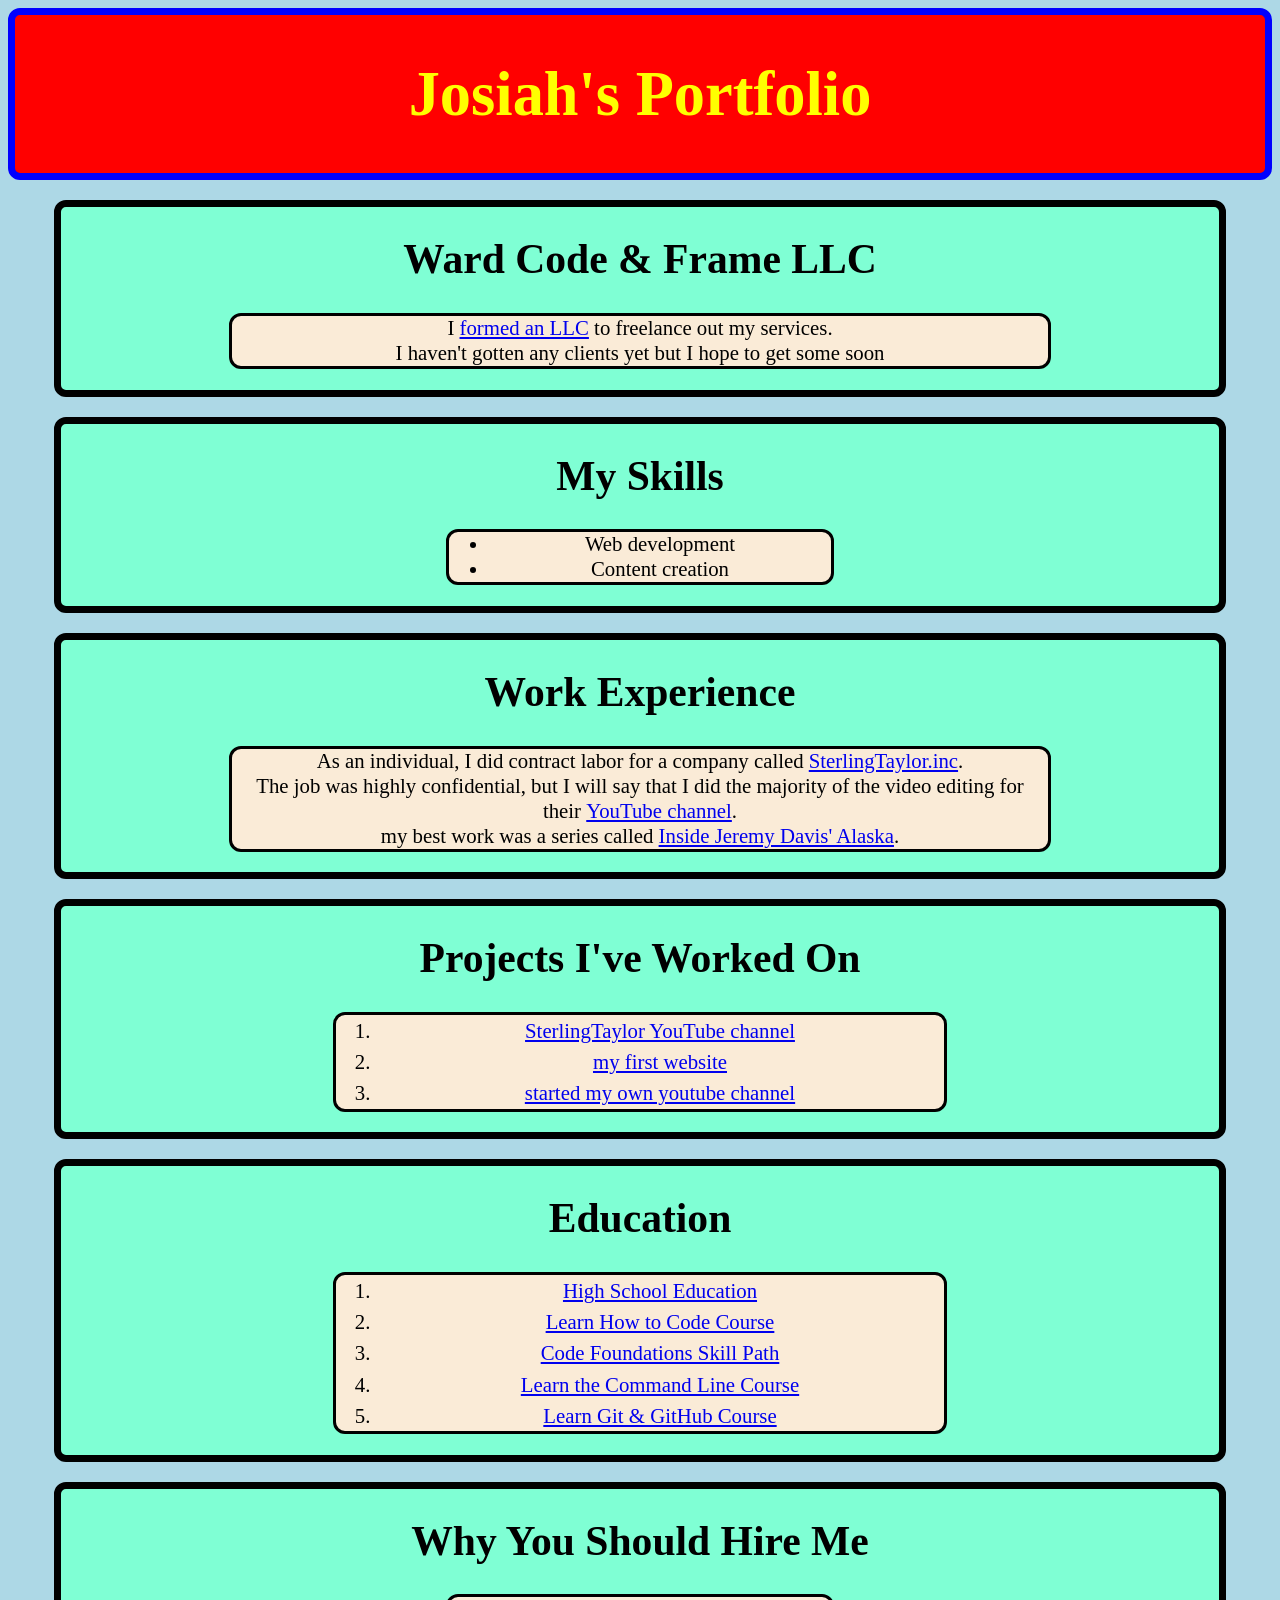
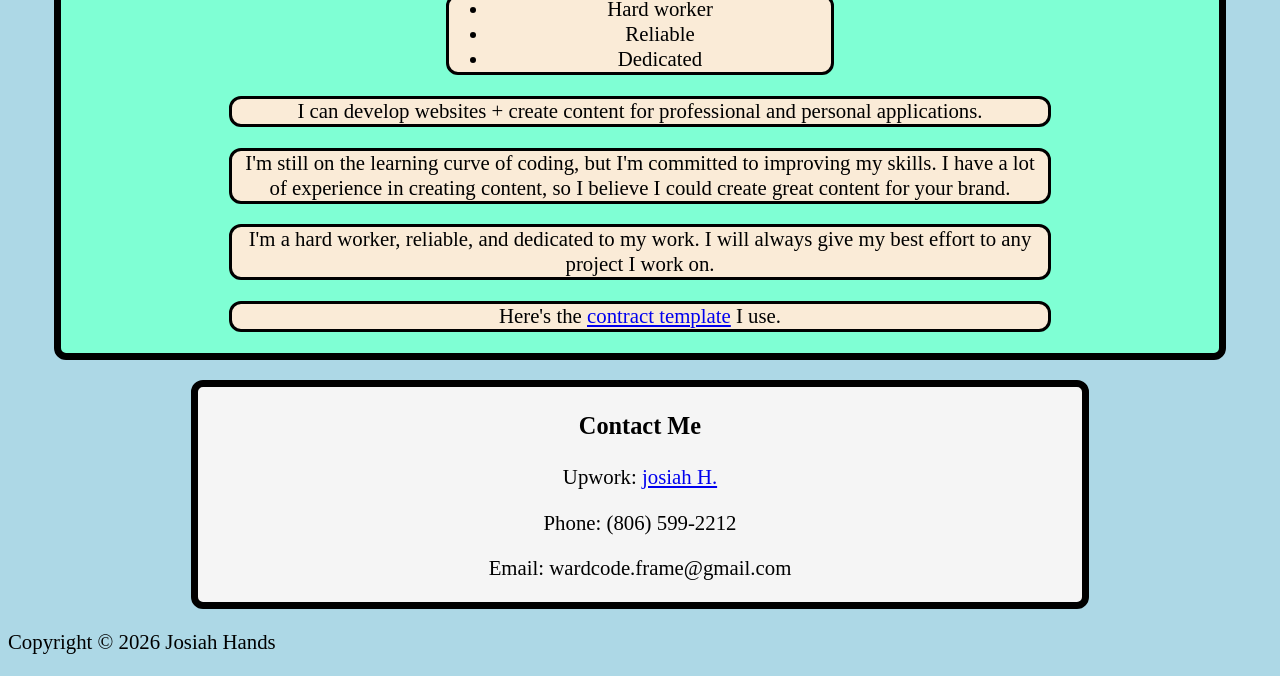
==== index.html @ 84b4b010 "added button on LLC page" ====
<!DOCTYPE html>
<html lang="en">
<!DOCTYPE html>
<html lang="en">
<head>
    <div id="boilerplate">
      <meta charset="UTF-8"> 
      <meta name="viewport" content="width=device-width, initial-scale=1.0">
      <meta http-equiv="X-UA-Compatible" content="IE=edge">
      <title>portfolio</title>
      <link href="style.css" rel="stylesheet">
    </div>
</head>

<body>

  <!-- title -->

  <header>
    <h1>Josiah's Portfolio</h1>
  </header>

  <!-- section 1 -->

  <div class="section">
    <h1>Ward Code & Frame LLC</h1>
    <p>I <a href="LLC_page/LLC.html">formed an LLC</a> to freelance out my services.<br>
    I haven't gotten any clients yet but I hope to get some soon</p>
  </div>

  <!-- section 2 -->

  <div class="section">
    <h1>My Skills</h1>
    <ul>
      <li>Web development</li>
      <li>Content creation</li>
    </ul>
  </div>

  <!-- section 3 -->

  <div class="section">
      <h1>Work Experience</h1>
      <p>As an individual, I did contract labor for a company called
      <a href="https://www.sterling-taylor.com" target="_blank">
        SterlingTaylor.inc</a>.<br>
        The job was highly confidential, but I will say that I 
        did the majority of the video editing for their
        <a href="https://www.youtube.com/@Sterling-TaylorX/featured"
        target="_blank">YouTube channel</a>.<br> my best work was a 
        series called <a href="https://www.youtube.com/playlist?list=PLA5V0fUcTaBr03KJMcYsGVXyebbcHblje"
        target="_blank">Inside Jeremy Davis' Alaska</a>.
      </p>
  </div>
  
  <!-- section 4 -->

  <div class="section">
    <h1>Projects I've Worked On</h1>
    <ol>
      <li><a href="https://www.youtube.com/@Sterling-TaylorX/featured" 
      target="_blank">SterlingTaylor YouTube channel</a></li>
      <li><a href="https://josiahhands.github.io/program.github.io/index.html" 
        target="_blank">my first website</a></li>
      <li><a href="https://www.youtube.com/@wardcode/featured" target="_blank">started my own youtube channel</a></li>
    </ol>
  </div>
  
  <!-- section 5 -->

  <div class="section">
    <h1>Education</h1>
    <ol>
      <li><a href="Education/1 High School Transcript.pdf" target="_blank">High School Education</a></li>
      <li><a href="Education/2 Codecademy.pdf" target="_blank">Learn How to Code Course</a></li>
      <li><a href="Education/3 Codecademy.pdf" target="_blank">Code Foundations Skill Path</a></li>
      <li><a href="Education/4 Codecademy.pdf" target="_blank">Learn the Command Line Course</a></li>
      <li><a href="Education/5 Codecademy.pdf" target="_blank">Learn Git & GitHub Course</a></li>
    </ol>
  </div>

<!-- section 6 -->

  <div class="section">
    <h1>Why You Should Hire Me</h1>
    <ul>
      <li>Hard worker</li>
      <li>Reliable</li>
      <li>Dedicated</li>
    </ul>
    <p>I can develop websites + create content for professional and 
      personal applications. </p>
    <p>I'm still on the learning curve of coding,
       but I'm committed to improving my skills.  I have a lot of
       experience in creating content, so I believe 
       I could create great content for your brand.</p>
    <p>I'm a hard worker, reliable, and dedicated to my work.  I will
      always give my best effort to any project I work on.</p>
      <p>Here's the <a href="contract template/contract.html" target="_blank">contract template</a> I use.</p>
  </div>

<!-- contact -->

  <footer>
    <div class="footer">
      <h3>Contact Me</h3>
      <p>Upwork: <a href="https://www.upwork.com/freelancers/~01a2768cb364b797d1" 
        target="_blank">josiah H.</a></p>
      <p>Phone: (806) 599-2212</p>
      <p>Email: wardcode.frame@gmail.com</p>
    </div>
    <p>Copyright &copy; 2026 Josiah Hands</p>
  </footer>
</body>




</html>
---- style.css ----
body {
    background-color: lightblue;
    line-height: 1.2;
    box-sizing: border-box;
}


header {
  background-color: red;
  border: 7px solid blue;
  border-radius: 12px;
  color: yellow;
  display: fixed;
  font-size: 1.5em;
  font-weight: bold;
  padding-left: 10px;
  padding-right: 10px;
  text-align: center;
}

.section {
    background-color: aquamarine;
    border: 7px solid black;
    border-radius: 12px;
    margin: 20px auto;
    padding-left: 10px;
    padding-right: 10px;
    text-align: center;
    width: 90%;
}

.section p{
    background-color: antiquewhite;
    border: 3px solid black;
    border-radius: 12px;
    margin-left: auto;
    margin-right: auto;
    padding-left: 10px;
    padding-right: 10px;
    width: 70%; 
    text-align: center;
    
}

.section ul{
    background-color: antiquewhite;
    border: 3px solid black;
    border-radius: 12px;
    margin-left: auto;
    margin-right: auto;
    width: 30%;
    box-align: center;
}

.section ol {
    background-color: antiquewhite;
    border: 3px solid black;
    border-radius: 12px;
    margin-left: auto;
    margin-right: auto;
    width: 50%;
    box-align: center;
    line-height: 1.5;
}

.footer {
    background-color: whitesmoke;
    border: 7px solid black;
    border-radius: 12px;
    margin-left: auto;
    margin-right: auto;
    text-align: center;
    width: 70%;

}

a {
    display: inline-block;
}

@media screen and (max-width: 600px) {
    .section p {
        width: 85%;
    }
    .section ul, .section ol {
        width: 80%;
    }
    body {
        font-size: 0.9em
    }
}

@media  screen and (min-width: 1000px) {
    body{
        font-size: 1.3em;
    }
}
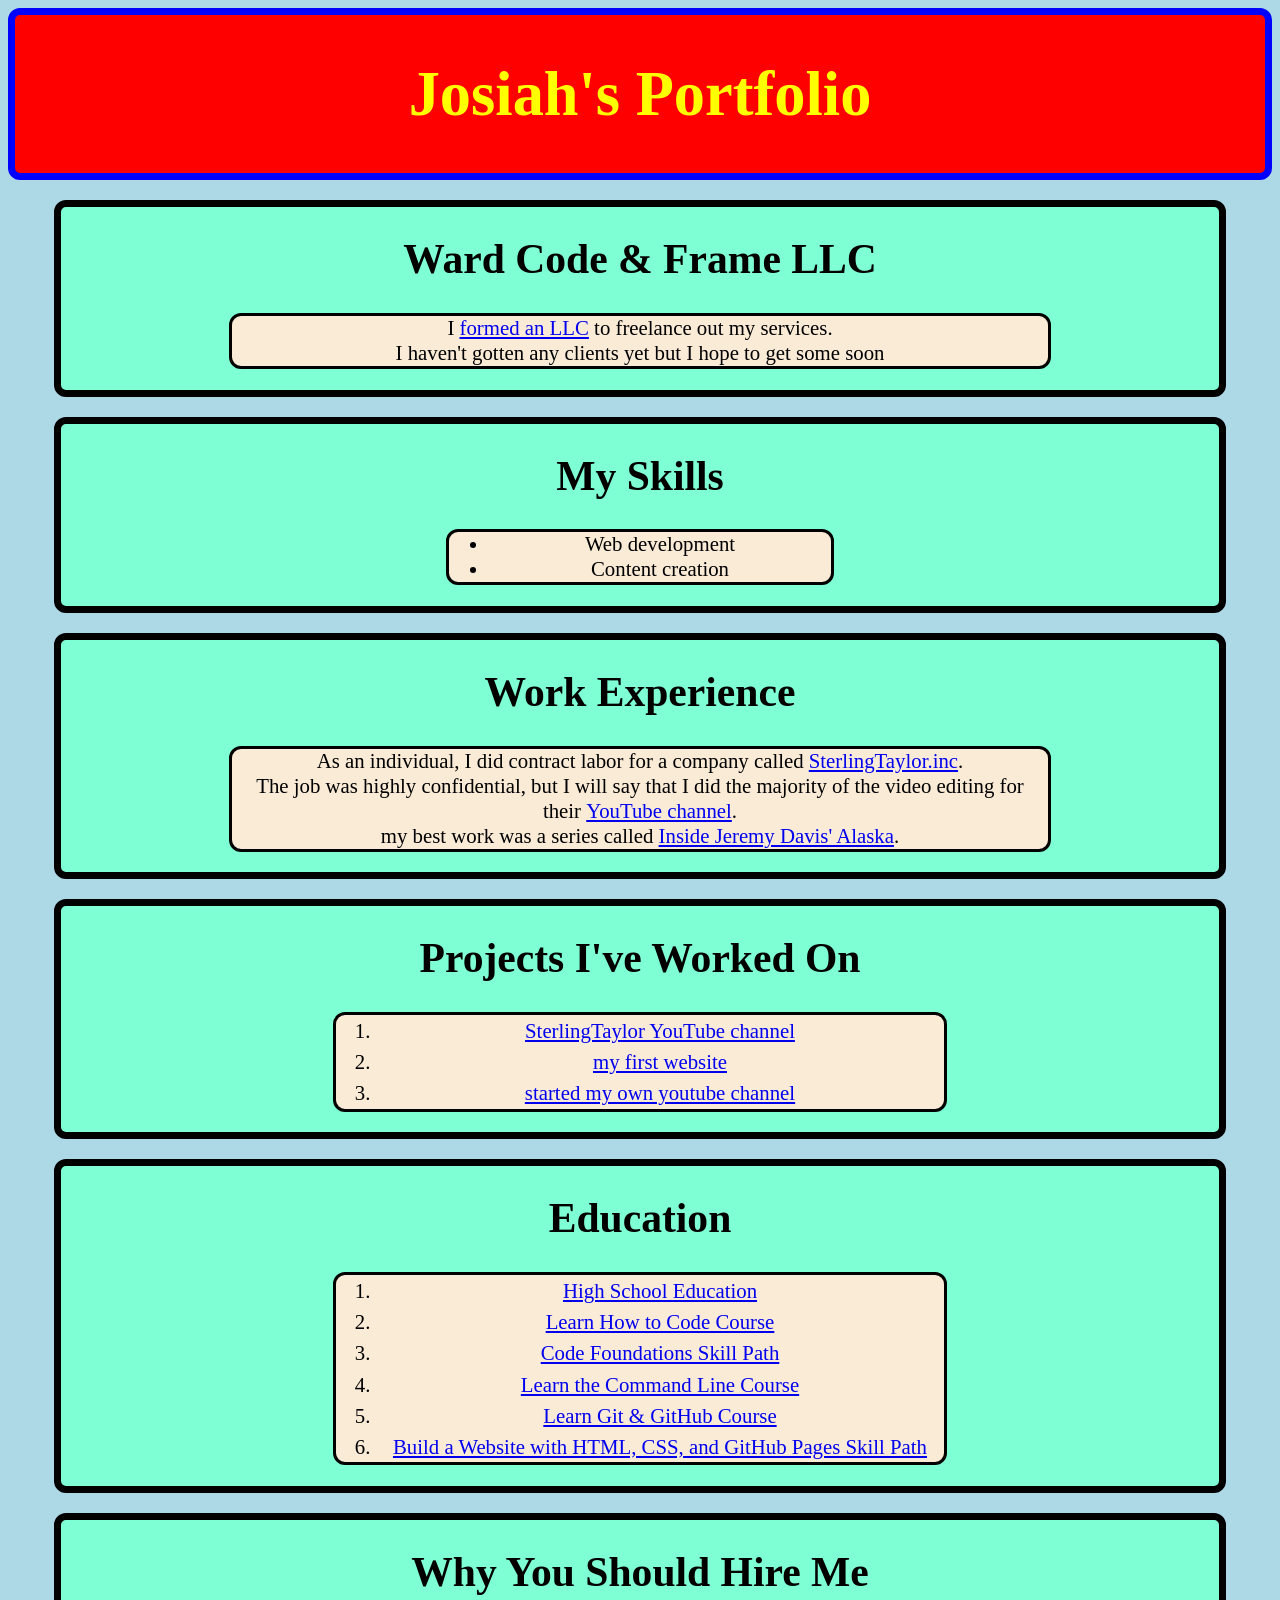
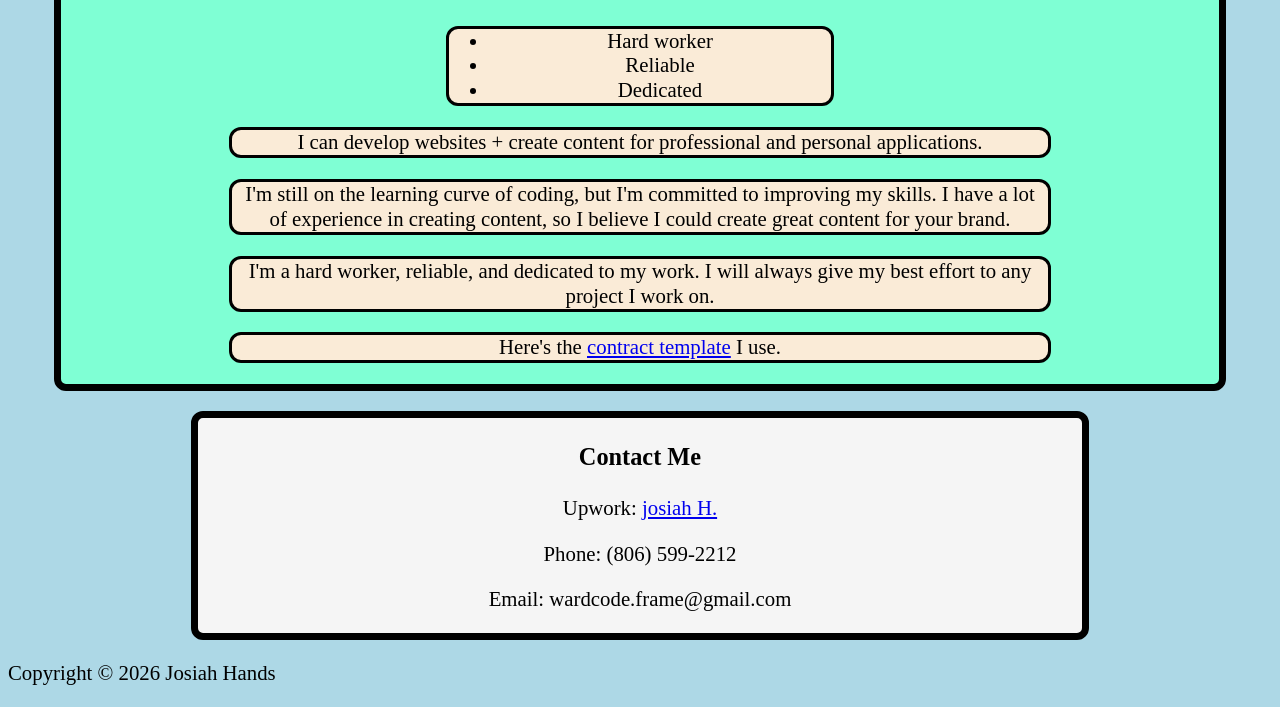
==== commit 176f55cd: "added cert 6" ====
--- a/index.html
+++ b/index.html
@@ -77,6 +77,7 @@
       <li><a href="Education/3 Codecademy.pdf" target="_blank">Code Foundations Skill Path</a></li>
       <li><a href="Education/4 Codecademy.pdf" target="_blank">Learn the Command Line Course</a></li>
       <li><a href="Education/5 Codecademy.pdf" target="_blank">Learn Git & GitHub Course</a></li>
+      <li><a href="Education/6 Codecademy.pdf" target="_blank">Build a Website with HTML, CSS, and GitHub Pages Skill Path</a></li>
     </ol>
   </div>
 
@@ -97,7 +98,7 @@
        I could create great content for your brand.</p>
     <p>I'm a hard worker, reliable, and dedicated to my work.  I will
       always give my best effort to any project I work on.</p>
-      <p>Here's the <a href="contract template/contract.html" target="_blank">contract template</a> I use.</p>
+      <p>Here's the <a href="contract template/contract_template.html" target="_blank">contract template</a> I use.</p>
   </div>
 
 <!-- contact -->
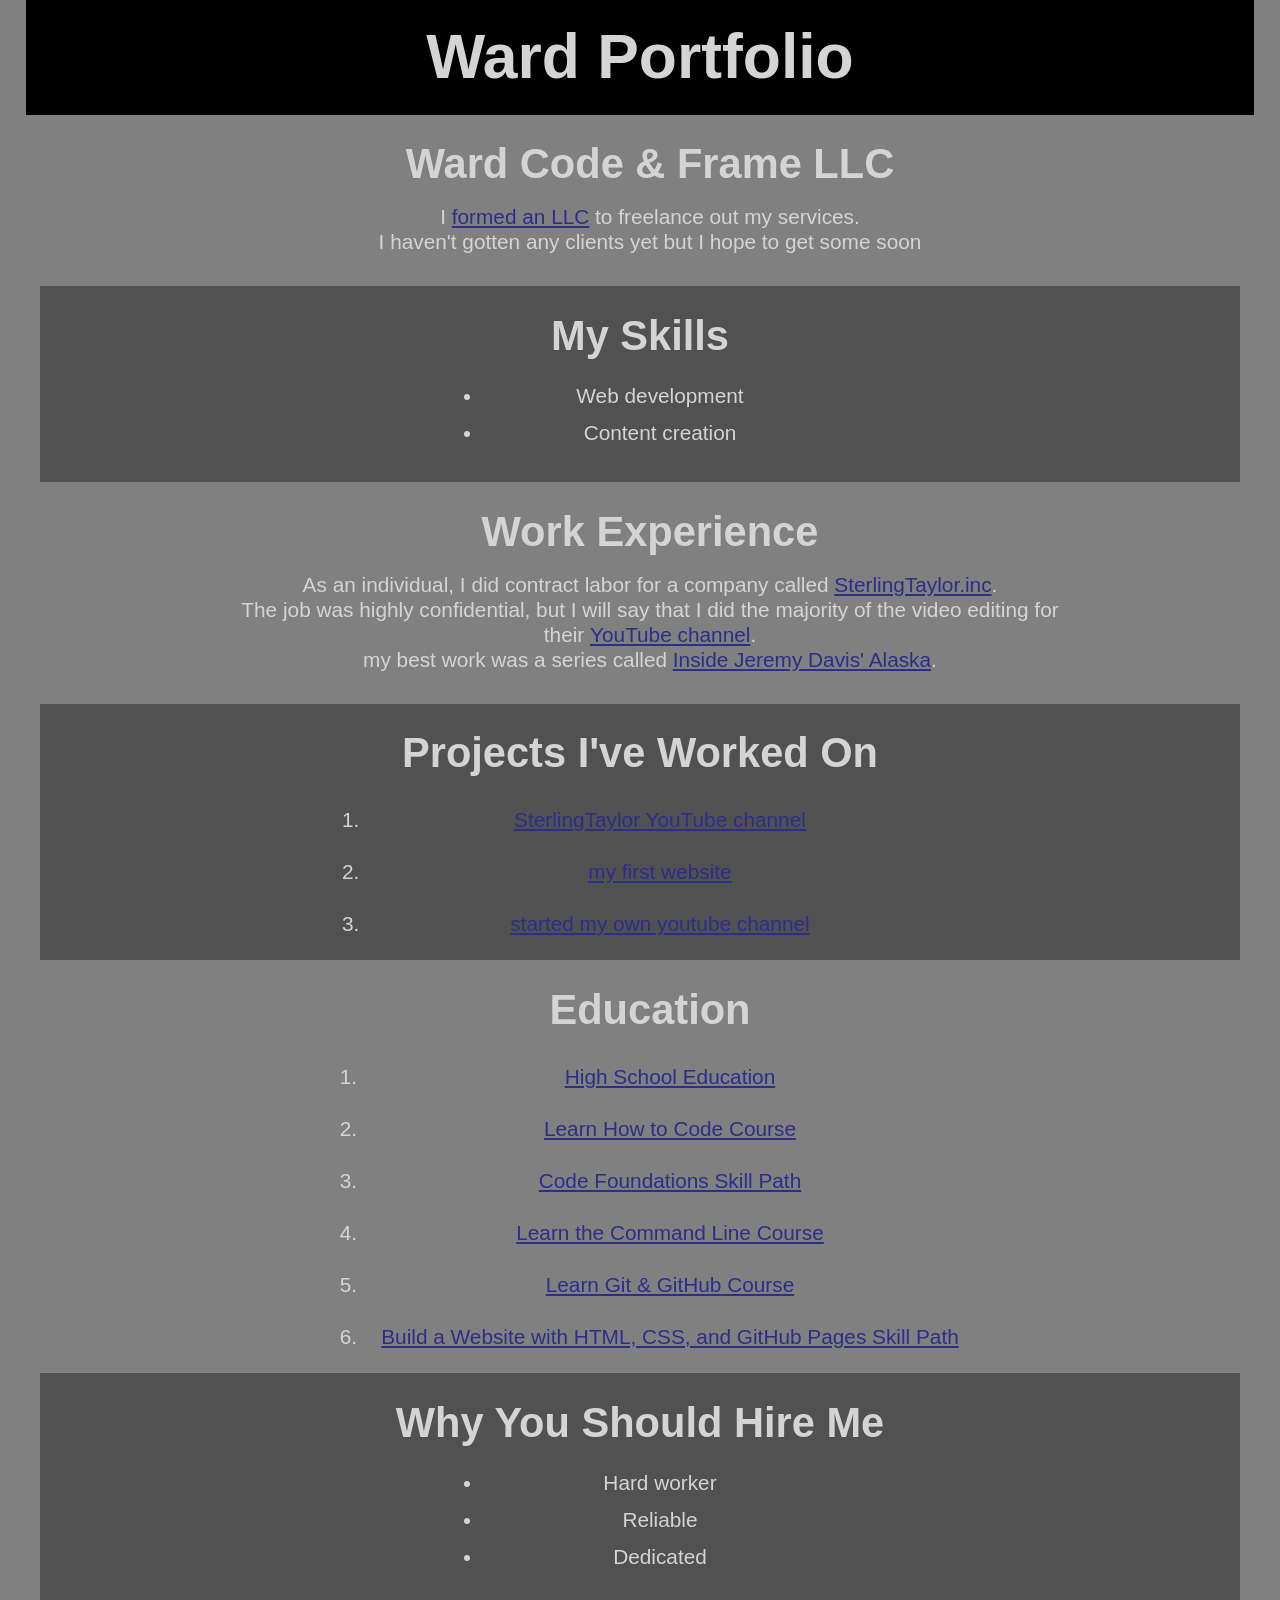
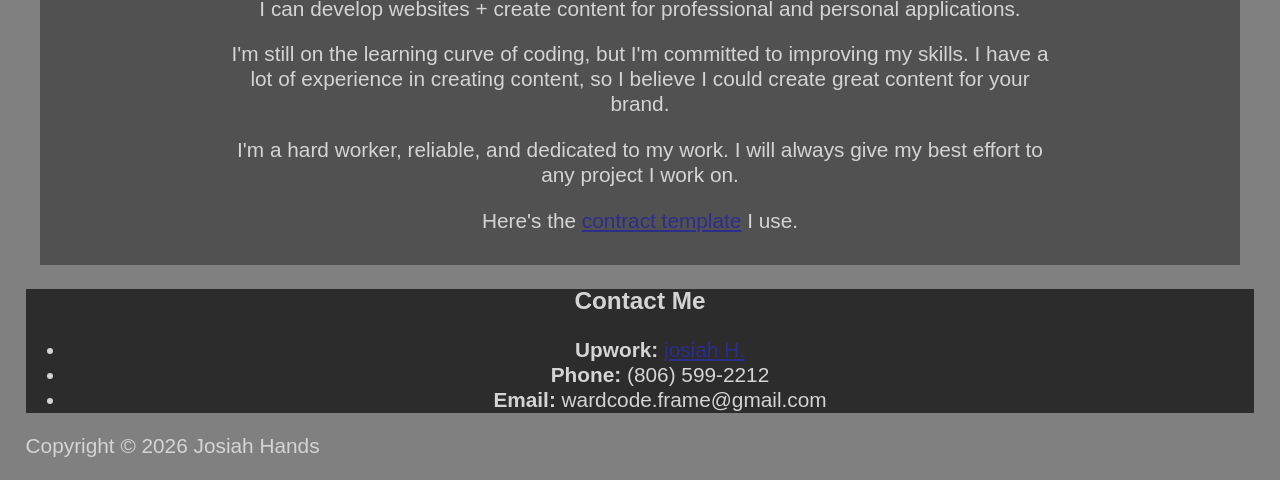
==== commit 98f76668: "style redesign" ====
--- a/index.html
+++ b/index.html
@@ -17,7 +17,7 @@
   <!-- title -->
 
   <header>
-    <h1>Josiah's Portfolio</h1>
+    <h1>Ward Portfolio</h1>
   </header>
 
   <!-- section 1 -->
@@ -30,7 +30,7 @@
 
   <!-- section 2 -->
 
-  <div class="section">
+  <div class="section" id="dark">
     <h1>My Skills</h1>
     <ul>
       <li>Web development</li>
@@ -56,7 +56,7 @@
   
   <!-- section 4 -->
 
-  <div class="section">
+  <div class="section" id="dark">
     <h1>Projects I've Worked On</h1>
     <ol>
       <li><a href="https://www.youtube.com/@Sterling-TaylorX/featured" 
@@ -83,7 +83,7 @@
 
 <!-- section 6 -->
 
-  <div class="section">
+  <div class="section" id="dark">
     <h1>Why You Should Hire Me</h1>
     <ul>
       <li>Hard worker</li>
@@ -106,10 +106,12 @@
   <footer>
     <div class="footer">
       <h3>Contact Me</h3>
-      <p>Upwork: <a href="https://www.upwork.com/freelancers/~01a2768cb364b797d1" 
-        target="_blank">josiah H.</a></p>
-      <p>Phone: (806) 599-2212</p>
-      <p>Email: wardcode.frame@gmail.com</p>
+      <ul>
+        <li><strong>Upwork:</strong> <a href="https://www.upwork.com/freelancers/~01a2768cb364b797d1" 
+          target="_blank">josiah H.</a></li>
+        <li><strong>Phone:</strong> (806) 599-2212</li>
+        <li><strong>Email:</strong> wardcode.frame@gmail.com</li>
+      </ul>
     </div>
     <p>Copyright &copy; 2026 Josiah Hands</p>
   </footer>
--- a/style.css
+++ b/style.css
@@ -1,38 +1,40 @@
 body {
-    background-color: lightblue;
-    line-height: 1.2;
+    background-color: gray;
+    line-height: 1.2em;
     box-sizing: border-box;
+    font-family: sans-serif;
+    color: rgb(212, 212, 212);
+    width: 96%;
+    margin: auto;
 }
 
+body a {
+    color: rgb(45, 45, 138);
+}
 
 header {
-  background-color: red;
-  border: 7px solid blue;
-  border-radius: 12px;
-  color: yellow;
+  background-color: black;
   display: fixed;
   font-size: 1.5em;
   font-weight: bold;
-  padding-left: 10px;
-  padding-right: 10px;
   text-align: center;
+  padding: 3px 0px;
+  margin: auto;
 }
 
 .section {
-    background-color: aquamarine;
-    border: 7px solid black;
-    border-radius: 12px;
-    margin: 20px auto;
-    padding-left: 10px;
-    padding-right: 10px;
+    margin: auto;
+    padding: 10px;
     text-align: center;
-    width: 90%;
+    width: 100%;
+}
+
+#dark {
+    background-color: rgb(82, 81, 81);
+    width: 96%;
 }
 
 .section p{
-    background-color: antiquewhite;
-    border: 3px solid black;
-    border-radius: 12px;
     margin-left: auto;
     margin-right: auto;
     padding-left: 10px;
@@ -43,35 +45,27 @@
 }
 
 .section ul{
-    background-color: antiquewhite;
-    border: 3px solid black;
-    border-radius: 12px;
     margin-left: auto;
     margin-right: auto;
     width: 30%;
     box-align: center;
+    line-height: 1.8em;
 }
 
 .section ol {
-    background-color: antiquewhite;
-    border: 3px solid black;
-    border-radius: 12px;
-    margin-left: auto;
-    margin-right: auto;
+    margin: auto;
     width: 50%;
     box-align: center;
-    line-height: 1.5;
+    line-height: 2.5em;
 }
 
+
 .footer {
-    background-color: whitesmoke;
-    border: 7px solid black;
-    border-radius: 12px;
-    margin-left: auto;
-    margin-right: auto;
+    margin: 0px auto;
     text-align: center;
-    width: 70%;
-
+    width: 100%;
+    background-color: rgb(44, 44, 44);
+    padding: 5px auto;
 }
 
 a {
@@ -86,7 +80,7 @@
         width: 80%;
     }
     body {
-        font-size: 0.9em
+        font-size: 0.8em
     }
 }
 
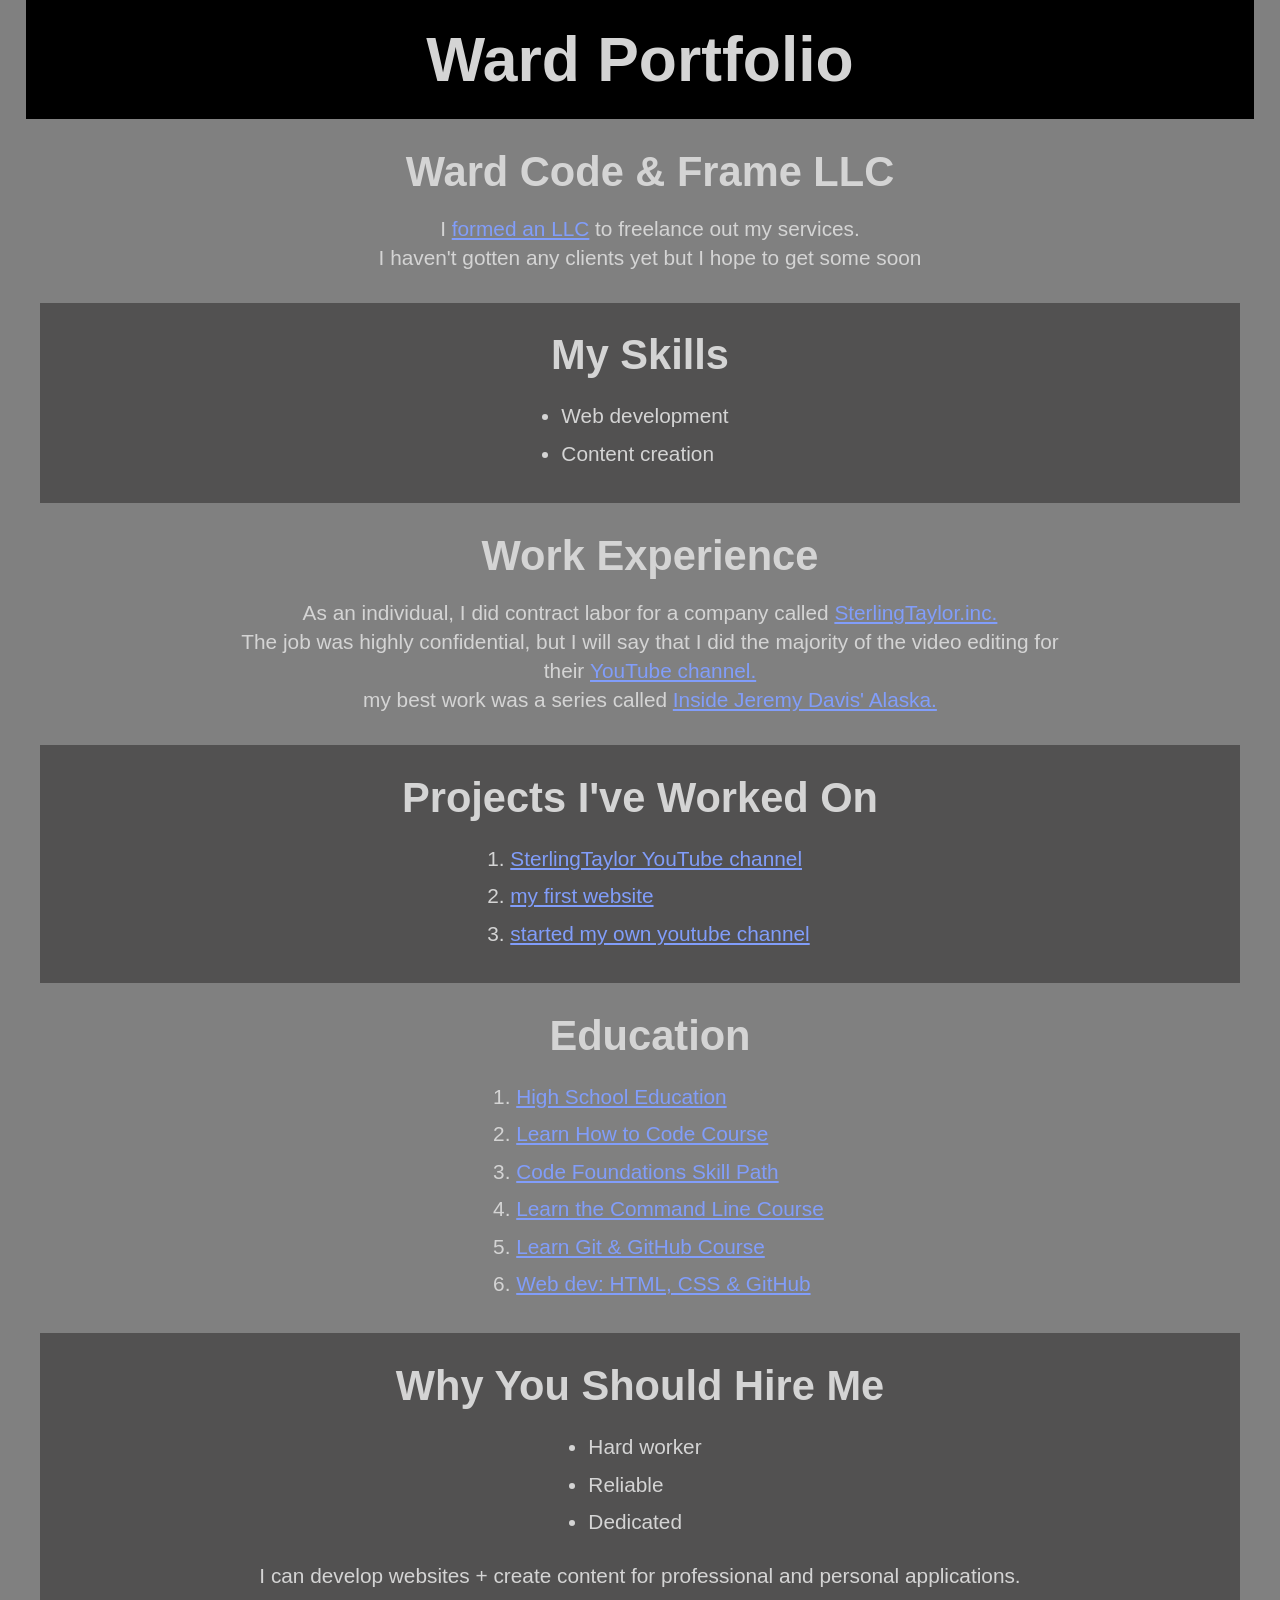
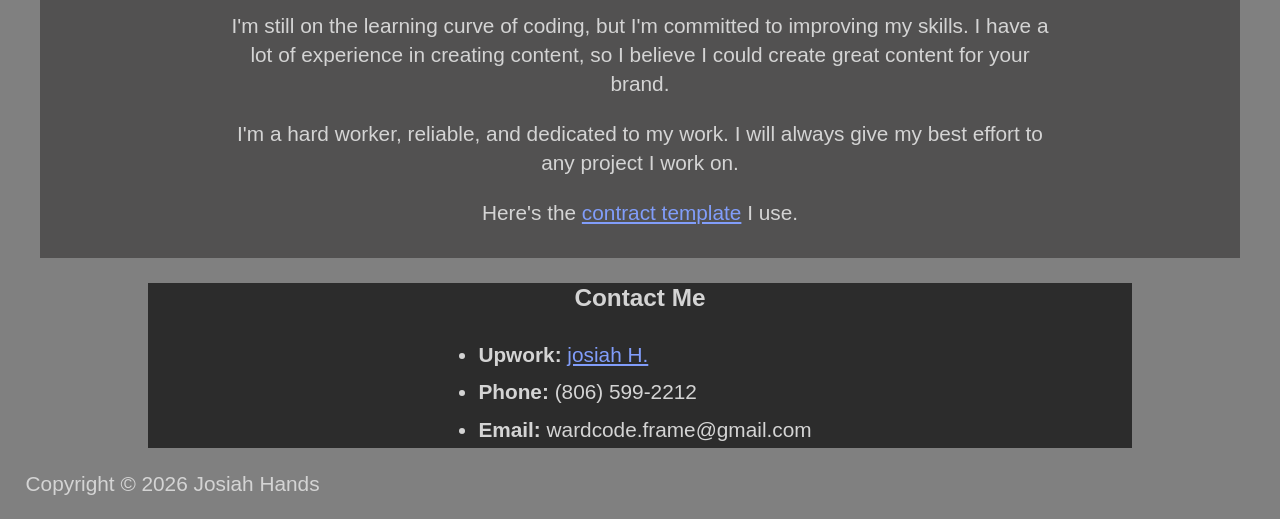
==== commit babdaa3c: "prjct edit + li bug fix" ====
--- a/index.html
+++ b/index.html
@@ -44,13 +44,13 @@
       <h1>Work Experience</h1>
       <p>As an individual, I did contract labor for a company called
       <a href="https://www.sterling-taylor.com" target="_blank">
-        SterlingTaylor.inc</a>.<br>
+        SterlingTaylor.inc.</a><br>
         The job was highly confidential, but I will say that I 
         did the majority of the video editing for their
         <a href="https://www.youtube.com/@Sterling-TaylorX/featured"
-        target="_blank">YouTube channel</a>.<br> my best work was a 
+        target="_blank">YouTube channel.</a><br> my best work was a 
         series called <a href="https://www.youtube.com/playlist?list=PLA5V0fUcTaBr03KJMcYsGVXyebbcHblje"
-        target="_blank">Inside Jeremy Davis' Alaska</a>.
+        target="_blank">Inside Jeremy Davis' Alaska.</a>
       </p>
   </div>
   
@@ -77,7 +77,7 @@
       <li><a href="Education/3 Codecademy.pdf" target="_blank">Code Foundations Skill Path</a></li>
       <li><a href="Education/4 Codecademy.pdf" target="_blank">Learn the Command Line Course</a></li>
       <li><a href="Education/5 Codecademy.pdf" target="_blank">Learn Git & GitHub Course</a></li>
-      <li><a href="Education/6 Codecademy.pdf" target="_blank">Build a Website with HTML, CSS, and GitHub Pages Skill Path</a></li>
+      <li><a href="Education/6 Codecademy.pdf" target="_blank">Web dev: HTML, CSS & GitHub</a></li>
     </ol>
   </div>
 
@@ -101,7 +101,7 @@
       <p>Here's the <a href="contract template/contract_template.html" target="_blank">contract template</a> I use.</p>
   </div>
 
-<!-- contact -->
+<!-- contact information -->
 
   <footer>
     <div class="footer">
--- a/style.css
+++ b/style.css
@@ -1,6 +1,6 @@
 body {
     background-color: gray;
-    line-height: 1.2em;
+    line-height: 1.4em;
     box-sizing: border-box;
     font-family: sans-serif;
     color: rgb(212, 212, 212);
@@ -8,8 +8,9 @@
     margin: auto;
 }
 
-body a {
-    color: rgb(45, 45, 138);
+a {
+    color: rgb(129, 157, 250);
+    display: inline-block;
 }
 
 header {
@@ -43,44 +44,57 @@
     text-align: center;
     
 }
+.section a {
+    display: inline-block;
+}
 
 .section ul{
     margin-left: auto;
     margin-right: auto;
-    width: 30%;
+    width: fit-content;
     box-align: center;
     line-height: 1.8em;
+    text-align: left;
+    position: relative;
+    right: 15px
 }
 
-.section ol {
-    margin: auto;
-    width: 50%;
+.section ol{
+    margin-left: auto;
+    margin-right: auto;
+    width: fit-content;
     box-align: center;
-    line-height: 2.5em;
+    line-height: 1.8em;
+    text-align: left;
 }
 
 
 .footer {
     margin: 0px auto;
     text-align: center;
-    width: 100%;
+    width: 80%;
     background-color: rgb(44, 44, 44);
     padding: 5px auto;
 }
 
-a {
+.footer ul{
+    margin-left: auto;
+    margin-right: auto;
+    width: fit-content;
+    box-align: center;
+    line-height: 1.8em;
+    text-align: left;
+    position: relative;
+    right: 15px
+}
+
+.footer a {
     display: inline-block;
 }
 
 @media screen and (max-width: 600px) {
-    .section p {
-        width: 85%;
-    }
-    .section ul, .section ol {
-        width: 80%;
-    }
     body {
-        font-size: 0.8em
+        font-size: 0.68em
     }
 }
 
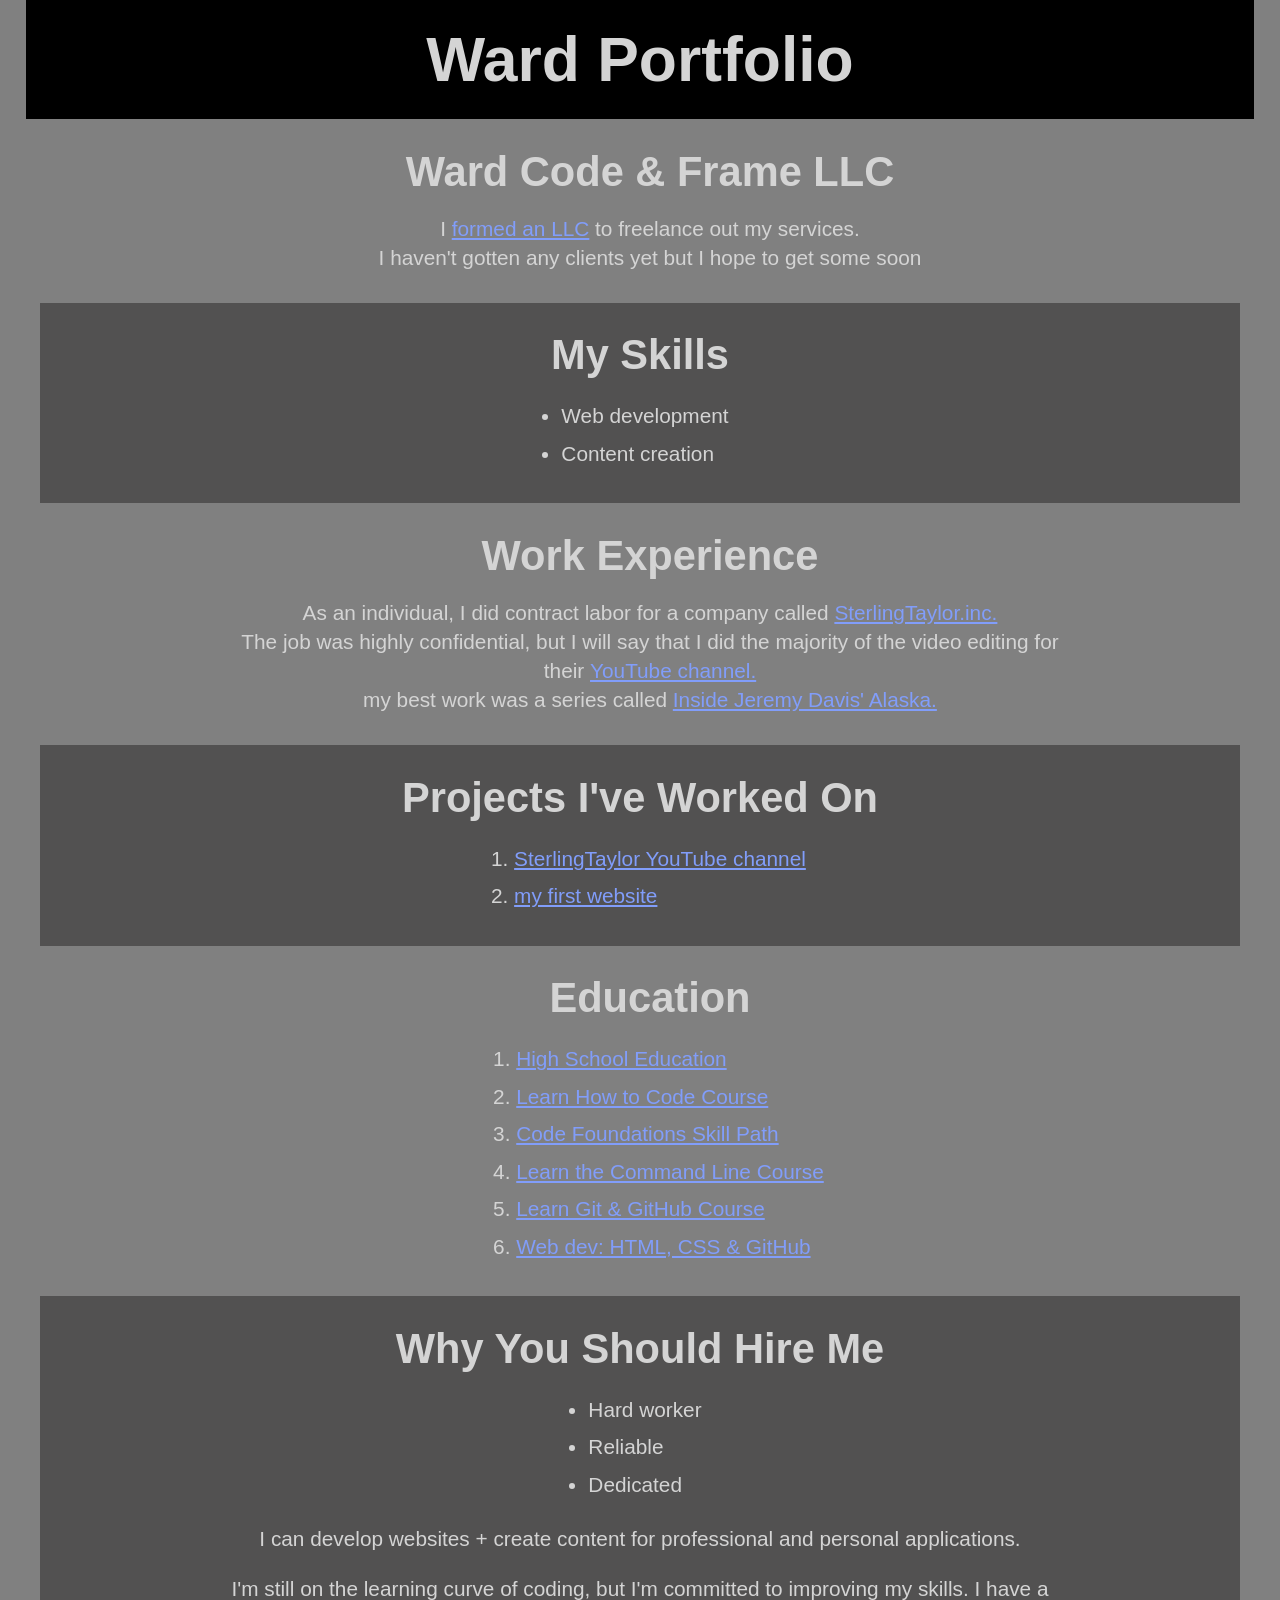
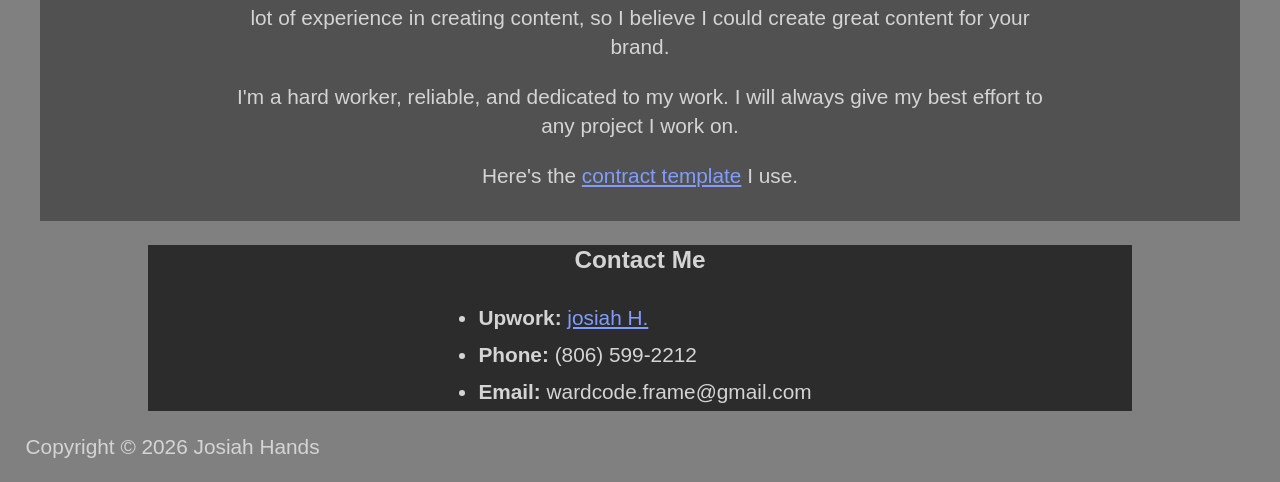
==== commit 1265d48a: "prjcts edit" ====
--- a/index.html
+++ b/index.html
@@ -63,7 +63,6 @@
       target="_blank">SterlingTaylor YouTube channel</a></li>
       <li><a href="https://josiahhands.github.io/program.github.io/index.html" 
         target="_blank">my first website</a></li>
-      <li><a href="https://www.youtube.com/@wardcode/featured" target="_blank">started my own youtube channel</a></li>
     </ol>
   </div>
   
